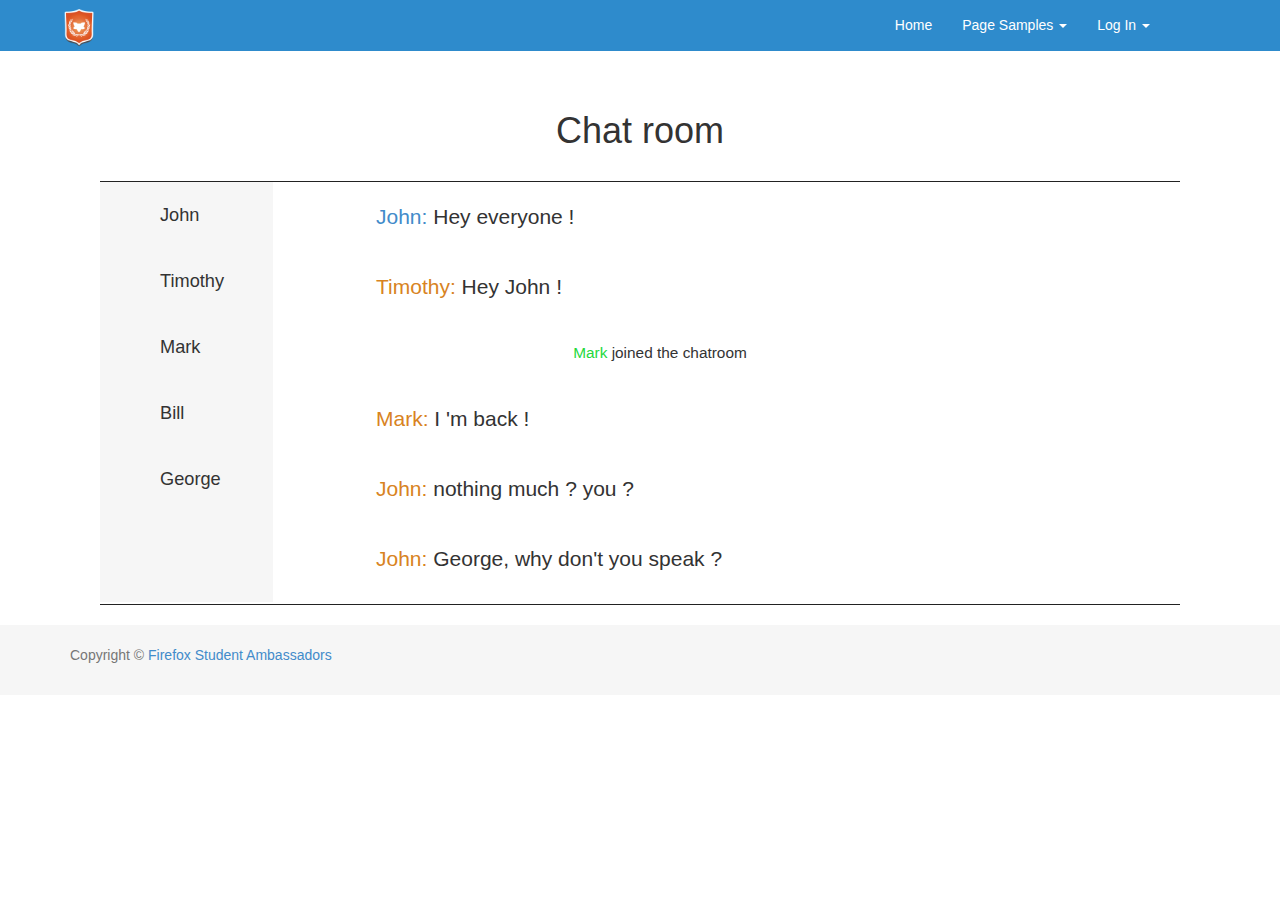
==== pages/chatroom.html @ ca29c47d "Initial Commit" ====
<!DOCTYPE html>
<html lang="en">
<head>
	<meta charset="UTF-8">
	<meta http-equiv="X-UA-Compatible" content="IE=edge">
	<meta name="viewport" content="width=device-width, initial-scale=1">
	<title>Firefox Student Ambassadors</title>
	<!-- stylesheets -->
	<link rel="stylesheet" href="https://maxcdn.bootstrapcdn.com/bootstrap/3.3.1/css/bootstrap.min.css">
	<link rel="stylesheet" href="../css/metro-bootstrap.css">
	<link rel="stylesheet" href="../css/styles.css">
</head>
<body>
	<div class="page">
		<div class="header">
			<nav class="navbar navbar-default navbar-static-top">
				<div class="container">
					<div class="navbar-header">
						    <button type="button" class="navbar-toggle" data-toggle="collapse" data-target=".navbar-ex1-collapse">
								<span class="sr-only">Toggle navigation</span>
								<span class="icon-bar"></span>
								<span class="icon-bar"></span>
								<span class="icon-bar"></span>
							</button>
						<a class="navbar-brand" >
							<img class="img-logo" src="../img/fsa.png">
						</a>
					</div>
					<div id="navbar" style="float:right;margin-right:45px;" class="navbar-collapse collapse">
						<ul class="nav navbar-nav">
							<li><a href="../index.html">Home</a></li>
							<li class="dropdown">
								<a class="dropdown-toggle" href="#" data-toggle="dropdown">Page Samples <strong class="caret"></strong></a>
								<ul class="dropdown-menu" role="menu">
									<li><a href="pages/signup.html">Sign Up Page</a></li>
									<li><a href="pages/chatroom.html">Chatroom</a></li>
									<li><a href="pages/events.html">Events</a></li>
									<li><a href="pages/events.html">Profile</a></li>
								</ul>
							</li>
						</ul>
						<ul class="nav navbar-nav">
							<li class="dropdown">
								<a class="dropdown-toggle" href="#" data-toggle="dropdown">Log In <strong class="caret"></strong></a>
								<div class="dropdown-menu login-menu">
									<form method="post" id="formLogin" action="login" accept-charset="UTF-8">
										<input class="form-control" type="text" placeholder="Username" name="username">
										<input class="form-control" type="password" placeholder="Password" name="password">
										<label class="control checkbox">
											<input type="checkbox">
											<span class="checkbox-label">Remember me</span>
										</label>
										<input class="btn btn-primary btn-block" type="submit" id="sign-in" value="Sign In">
										<label class="login-label">OR</label>
										<input class="btn btn-primary btn-block" type="button" id="sign-in-google" value="Sign In with Google">
										<input style="margin-bottom:10px;" class="btn btn-primary btn-block" type="button" id="sign-in-twitter" value="Sign In with Twitter">
									</form>
								</div>
							</li>
						</ul>
					</div>
				</div>
			</nav>
		</div>
		
		<div class="page-container">
			<div class="page-wrapper">
				<div class="page-content">
					<h1 align="center">Chat room</h1>
					<div class="chat-room-container">
						<div class="chat-room">
							<div class="users-online">
								<ul class="userlist">
									<li>John</li>
									<li>Timothy</li>
									<li>Mark</li>
									<li>Bill</li>
									<li>George</li>
								</ul>
							</div>
							<ul class="messages">
								<li><a href="#" class="chat-my-username">John: </a>Hey everyone !</li>
								<li><a href="#" class="chat-username">Timothy: </a>Hey John !</li>
								<li class="chat-user-add"><a href="#" class="chat-user-join">Mark</a> joined the chatroom</li>
								<li><a href="#" class="chat-username">Mark: </a>I 'm back !</li>
								<li><a href="#" class="chat-username">John: </a>nothing much ? you ?</li>
								<li><a href="#" class="chat-username">John: </a>George, why don't you speak ?</li>
							</ul>
						</div>
					</div>
				</div>
			</div>
		</div>

		<!-- footer -->
		<footer class="footer">
			<div class="container">
				<p class="text-muted">Copyright &copy; <a href="#">Firefox Student Ambassadors</a></p>
			</div>
    	</footer>
	</div>

	<!-- scripts -->

	<script src="https://ajax.googleapis.com/ajax/libs/jquery/1.11.1/jquery.min.js"></script>
	<script src="https://maxcdn.bootstrapcdn.com/bootstrap/3.3.1/js/bootstrap.min.js"></script>
	<script src="js/script.js"></script>
</body>
</html>
---- css/styles.css ----
#formLogin {
	padding: 5px;
}
#formLogin input {
	padding: 8px;
	margin-bottom: 15px;
}

.login-menu {
	padding: 15px; 
	padding-bottom: 0px;
	width: 210px;
}

.login-label {
	text-align: center;
}

.login-check {
	float: left; 
	margin-right: 10px;
}
.img-logo {
	max-width: 36px;
	height: auto;
}

.navbar-brand {
	padding: 6px;
}

.cover {
	background: url('../img/cover.jpg');
	height: 440px;
	background-size: 100% 440px;
}

.cover-content {
	background: #222222;
	z-index: 1;
	position: relative;
	float: left;
	color: #fff;
	margin-top: 15%;
	margin-left: 10%;
	-webkit-box-shadow: 1px #222222;  /* Safari 3-4, iOS 4.0.2 - 4.2, Android 2.3+ */
	-moz-box-shadow:    1px #222222;  /* Firefox 3.5 - 3.6 */
	box-shadow:         1px #222222; 
}

.content-container {
	font-size: 130%;
	max-width: 400px;
}

.content-wrapper {
	padding: 18px;
}

.section-wrapper {
	width: 100%;
	padding: 20px 100px;
	padding-top: 5%;
	padding-bottom: 5%;
}
.section-content {
	max-width: 720px;
}

.content-right {
	margin-left: 50%;
}

.content-left {
	margin-right: 50%;
}

.section-content p {
	font-size: 140%;
}

.section-content li {
	font-size: 140%;
}

.section-content h1 {
	margin-bottom: 24px;
}

.content-image {
	float: left;
	margin-right: 20px;
}

.content-image img {
	max-width: 400px;
	height: auto;
}

/* for 200px image */
.img-expand {
	margin-top: 30%;
	margin-left: 20%;
}

.bg-alternate {
	background: #f6f6f6;
}
.page-wrapper {
	width: 100%;
	padding: 20px 100px;
}

.page-content h1 {
	margin-bottom: 30px;
}

.img-right {
	position: absolute;
	margin-left: 60%;
}

.users-online {
	width: 20%;
	background: #f6f6f6;
	float: left;
	margin-right: 30px;
	min-height: 420px;
}

.userlist li{
	list-style-type: none;
	padding: 20px;
	font-size: 130%;
}

.messages {
	margin-left: 25%;
}
.messages li {
	list-style-type: none;
	padding: 20px;
	font-size: 150%;
}
.chat-room {
	width: 80%;
}
.chat-room-container {
	border-top: 1px solid #222;
	border-bottom: 1px solid #222;
	width: 100%;
}
.chat-username {
	color: #d88322;
}
.chat-user-add {
	text-align: center;
	font-size: 110% !important;
}

.chat-user-join {
	color: #24d83c;
}
.chat-my-username {
	color: #428bca;
}

.table thead tr td {
	font-weight: bold;
}

.controls {
	font-size: 200%;
}

/* footer */
.footer {
	background: #f6f6f6;
	padding-top: 20px;
	padding-bottom: 20px;
}

.social-icons li {
	list-style-type: none;
	float: left;
}
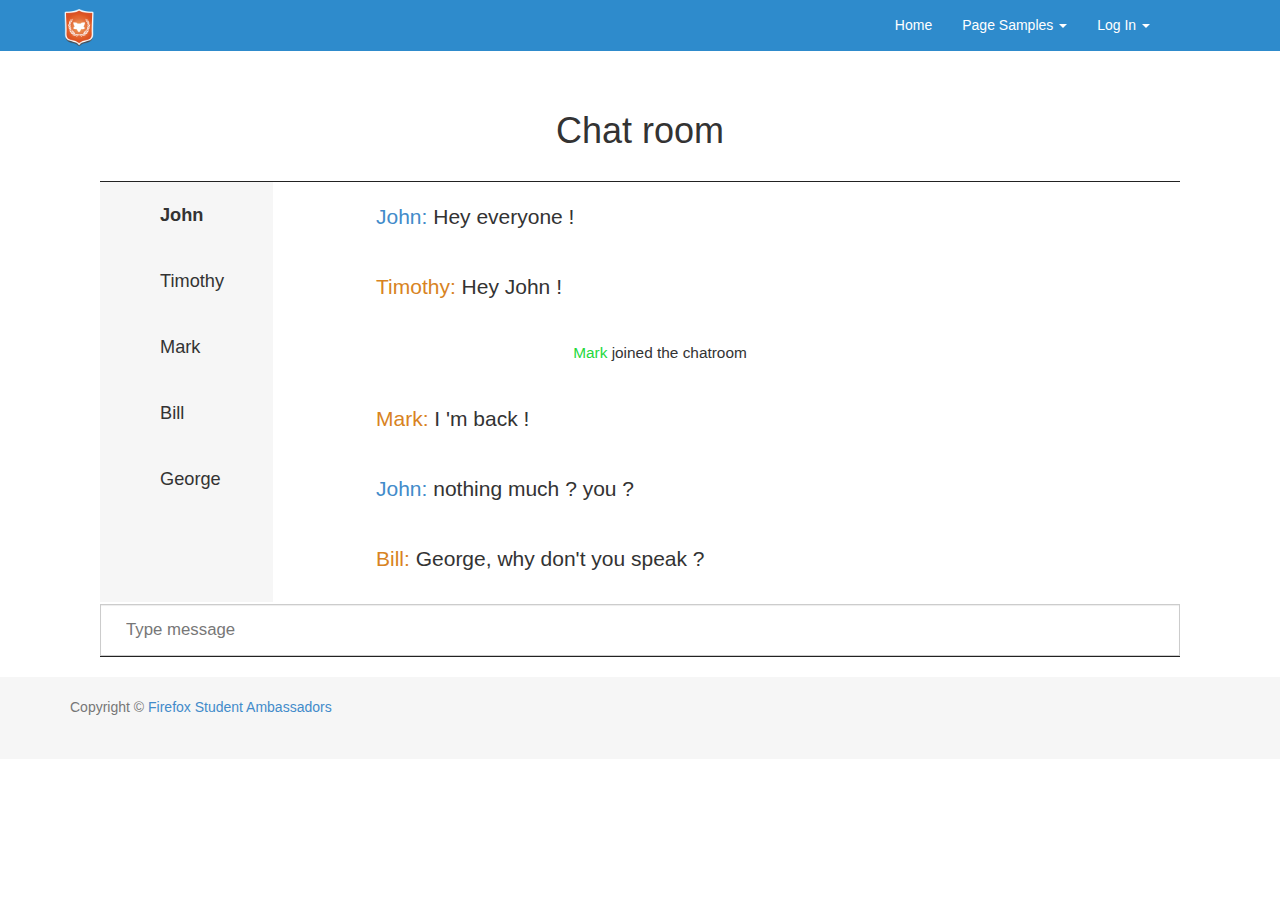
==== commit 94c1d7c3: "Chatroom improvements" ====
--- a/pages/chatroom.html
+++ b/pages/chatroom.html
@@ -32,10 +32,9 @@
 							<li class="dropdown">
 								<a class="dropdown-toggle" href="#" data-toggle="dropdown">Page Samples <strong class="caret"></strong></a>
 								<ul class="dropdown-menu" role="menu">
-									<li><a href="pages/signup.html">Sign Up Page</a></li>
-									<li><a href="pages/chatroom.html">Chatroom</a></li>
-									<li><a href="pages/events.html">Events</a></li>
-									<li><a href="pages/events.html">Profile</a></li>
+									<li><a href="../pages/signup.html">Sign Up Page</a></li>
+									<li><a href="../pages/chatroom.html">Chatroom</a></li>
+									<li><a href="../pages/events.html">Events</a></li>
 								</ul>
 							</li>
 						</ul>
@@ -71,7 +70,7 @@
 						<div class="chat-room">
 							<div class="users-online">
 								<ul class="userlist">
-									<li>John</li>
+									<li class="user-me">John</li>
 									<li>Timothy</li>
 									<li>Mark</li>
 									<li>Bill</li>
@@ -83,9 +82,12 @@
 								<li><a href="#" class="chat-username">Timothy: </a>Hey John !</li>
 								<li class="chat-user-add"><a href="#" class="chat-user-join">Mark</a> joined the chatroom</li>
 								<li><a href="#" class="chat-username">Mark: </a>I 'm back !</li>
-								<li><a href="#" class="chat-username">John: </a>nothing much ? you ?</li>
-								<li><a href="#" class="chat-username">John: </a>George, why don't you speak ?</li>
+								<li><a href="#" class="chat-my-username">John: </a>nothing much ? you ?</li>
+								<li><a href="#" class="chat-username">Bill: </a>George, why don't you speak ?</li>
 							</ul>
+						</div>
+						<div class="send-message">
+							<input class="form-control textbox-message" type="text" placeholder="Type message" name="message">
 						</div>
 					</div>
 				</div>
@@ -95,7 +97,13 @@
 		<!-- footer -->
 		<footer class="footer">
 			<div class="container">
-				<p class="text-muted">Copyright &copy; <a href="#">Firefox Student Ambassadors</a></p>
+				<p class="text-muted pull-left">Copyright &copy; <a href="#">Firefox Student Ambassadors</a></p>
+				<ul class="social-icons pull-right">
+					<a href="http://facebook.com/#"><li class="facebook"></li></a>
+					<a href="http://twitter.com/#"><li class="twitter"></li></a>
+					<a href="http://twitter.com/#"><li class="youtube"></li></a>
+					<a href="http://twitter.com/#"><li class="github"></li></a>
+				</ul>
 			</div>
     	</footer>
 	</div>
--- a/css/styles.css
+++ b/css/styles.css
@@ -134,6 +134,15 @@
 	font-size: 130%;
 }
 
+.user-me {
+	font-weight: bold;
+}
+
+.textbox-message {
+	padding: 25px;
+	font-size: 120%;
+}
+
 .messages {
 	margin-left: 25%;
 }
@@ -182,5 +191,28 @@
 
 .social-icons li {
 	list-style-type: none;
-	float: left;
-}+	padding: 10px;
+	float: left;
+	height: 32px;
+	width: 32px;
+	margin-right: 15px;
+}
+
+.facebook {
+	background: url('../img/social/facebook.png');
+	background-size: 32px 32px;
+}
+
+.twitter {
+	background: url('../img/social/twitter.png');
+	background-size: 32px 32px;
+}
+.youtube {
+	background: url('../img/social/youtube.png');
+	background-size: 32px 32px;
+}
+
+.github {
+	background: url('../img/social/github.png');
+	background-size: 32px 32px;
+}
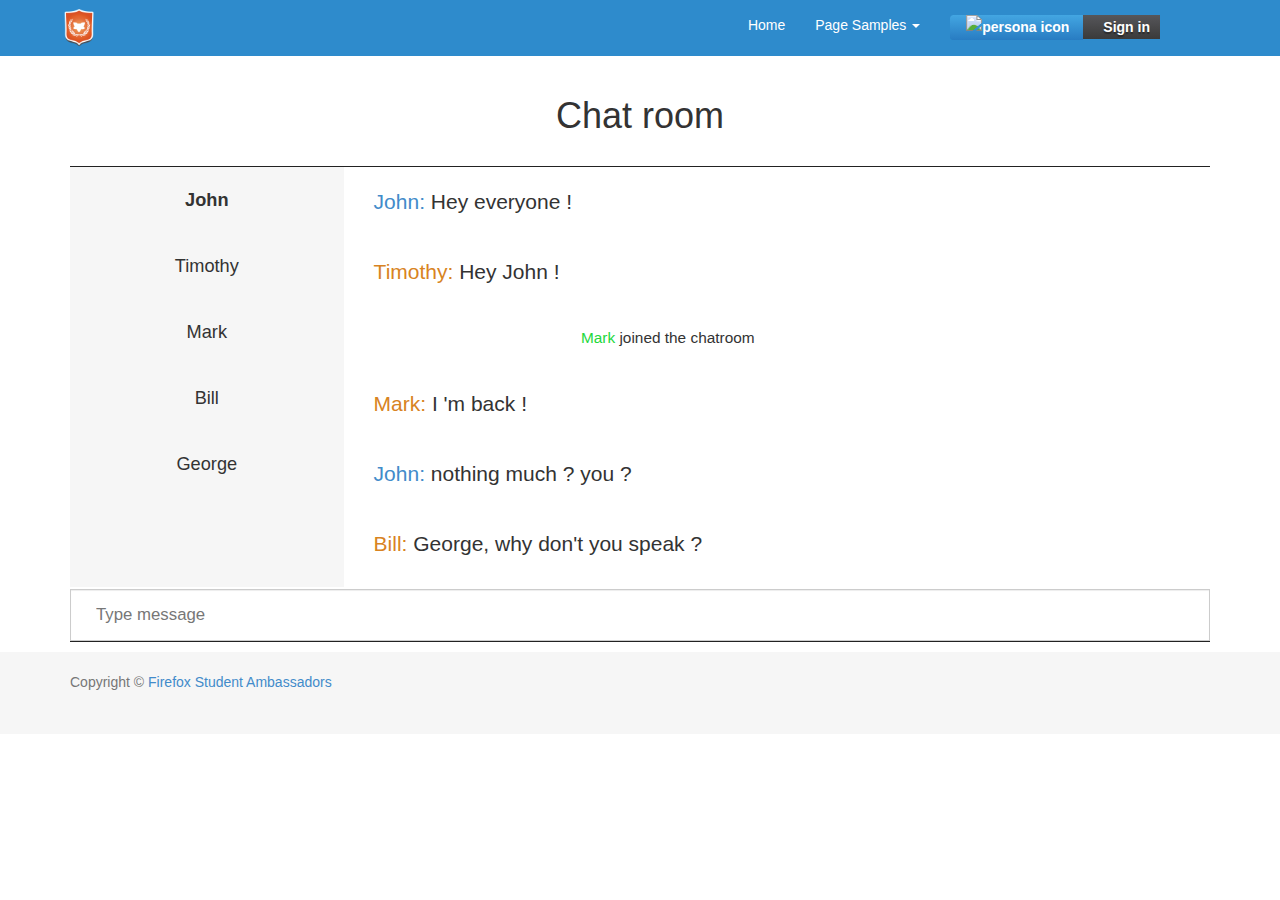
==== commit b89266d9: "Responsive and improve layout of Chat room" ====
--- a/pages/chatroom.html
+++ b/pages/chatroom.html
@@ -16,12 +16,12 @@
 			<nav class="navbar navbar-default navbar-static-top">
 				<div class="container">
 					<div class="navbar-header">
-						    <button type="button" class="navbar-toggle" data-toggle="collapse" data-target=".navbar-ex1-collapse">
-								<span class="sr-only">Toggle navigation</span>
-								<span class="icon-bar"></span>
-								<span class="icon-bar"></span>
-								<span class="icon-bar"></span>
-							</button>
+						<button type="button" class="navbar-toggle collapsed" data-toggle="collapse" data-target="#navbar" aria-expanded="false" aria-controls="navbar">
+							<span class="sr-only">Toggle navigation</span>
+							<span class="icon-bar"></span>
+							<span class="icon-bar"></span>
+							<span class="icon-bar"></span>
+						</button>
 						<a class="navbar-brand" >
 							<img class="img-logo" src="../img/fsa.png">
 						</a>
@@ -40,7 +40,12 @@
 						</ul>
 						<ul class="nav navbar-nav">
 							<li class="dropdown">
-								<a class="dropdown-toggle" href="#" data-toggle="dropdown">Log In <strong class="caret"></strong></a>
+								<a class="a-no-hover dropdown-toggle" id="nav-login" href="#" data-toggle="dropdown">
+									<span class="icon">
+										<img src="https://mozillians.org/static/mozillians/img/persona-person-white.png" alt="persona icon">
+									</span>
+									<span class="signin">Sign in</span>
+								</a>
 								<div class="dropdown-menu login-menu">
 									<form method="post" id="formLogin" action="login" accept-charset="UTF-8">
 										<input class="form-control" type="text" placeholder="Username" name="username">
@@ -50,9 +55,6 @@
 											<span class="checkbox-label">Remember me</span>
 										</label>
 										<input class="btn btn-primary btn-block" type="submit" id="sign-in" value="Sign In">
-										<label class="login-label">OR</label>
-										<input class="btn btn-primary btn-block" type="button" id="sign-in-google" value="Sign In with Google">
-										<input style="margin-bottom:10px;" class="btn btn-primary btn-block" type="button" id="sign-in-twitter" value="Sign In with Twitter">
 									</form>
 								</div>
 							</li>
@@ -63,7 +65,7 @@
 		</div>
 		
 		<div class="page-container">
-			<div class="page-wrapper">
+			<div class="container" style="margin-bottom: 10px;">
 				<div class="page-content">
 					<h1 align="center">Chat room</h1>
 					<div class="chat-room-container">
@@ -77,14 +79,17 @@
 									<li>George</li>
 								</ul>
 							</div>
-							<ul class="messages">
-								<li><a href="#" class="chat-my-username">John: </a>Hey everyone !</li>
-								<li><a href="#" class="chat-username">Timothy: </a>Hey John !</li>
-								<li class="chat-user-add"><a href="#" class="chat-user-join">Mark</a> joined the chatroom</li>
-								<li><a href="#" class="chat-username">Mark: </a>I 'm back !</li>
-								<li><a href="#" class="chat-my-username">John: </a>nothing much ? you ?</li>
-								<li><a href="#" class="chat-username">Bill: </a>George, why don't you speak ?</li>
-							</ul>
+							<div class="message-container">
+								<ul class="messages">
+									<li><a href="#" class="chat-my-username">John: </a>Hey everyone !</li>
+									<li><a href="#" class="chat-username">Timothy: </a>Hey John !</li>
+									<li class="chat-user-add"><a href="#" class="chat-user-join">Mark</a> joined the chatroom</li>
+									<li><a href="#" class="chat-username">Mark: </a>I 'm back !</li>
+									<li><a href="#" class="chat-my-username">John: </a>nothing much ? you ?</li>
+									<li><a href="#" class="chat-username">Bill: </a>George, why don't you speak ?</li>
+								</ul>
+							</div>
+							<div class="clearfix"></div>
 						</div>
 						<div class="send-message">
 							<input class="form-control textbox-message" type="text" placeholder="Type message" name="message">
@@ -101,8 +106,8 @@
 				<ul class="social-icons pull-right">
 					<a href="http://facebook.com/#"><li class="facebook"></li></a>
 					<a href="http://twitter.com/#"><li class="twitter"></li></a>
-					<a href="http://twitter.com/#"><li class="youtube"></li></a>
-					<a href="http://twitter.com/#"><li class="github"></li></a>
+					<a href="http://youtube.com/#"><li class="youtube"></li></a>
+					<a href="http://github.com/#"><li class="github"></li></a>
 				</ul>
 			</div>
     	</footer>
--- a/css/styles.css
+++ b/css/styles.css
@@ -1,9 +1,73 @@
 #formLogin {
 	padding: 5px;
 }
+
 #formLogin input {
 	padding: 8px;
 	margin-bottom: 15px;
+}
+
+span.signin {
+	background-color: #3a3a3a;
+	background-repeat: repeat-x;
+	background-image: -khtml-gradient(linear,left top,left bottom,from(#56565a),to(#3a3a3a));
+	background-image: -moz-linear-gradient(#56565a,#3a3a3a);
+	background-image: -ms-linear-gradient(#56565a,#3a3a3a);
+	background-image: -webkit-gradient(linear,left top,left bottom,color-stop(0%,#56565a),color-stop(100%,#3a3a3a));
+	background-image: -webkit-linear-gradient(#56565a,#3a3a3a);
+	background-image: -o-linear-gradient(#56565a,#3a3a3a);
+	-ms-filter: "progid:DXImageTransform.Microsoft.gradient(startColorstr='#56565a',endColorstr='#3a3a3a',GradientType=0)";
+	background-image: linear-gradient(#56565a,#3a3a3a);
+	text-shadow: 0 1.5px 1px rgba(0,0,0,0.35);
+	-webkit-font-smoothing: antialiased;
+}
+span.icon {
+	padding-left: 3px;
+	-moz-border-radius: 3px 0 0 3px;
+	-webkit-border-radius: 3px 0 0 3px;
+	border-radius: 3px 0 0 3px;
+	background-clip: padding-box;
+	background-color: #287cc2;
+	background-repeat: repeat-x;
+	background-image: -khtml-gradient(linear,left top,left bottom,from(#43a6e2),to(#287cc2));
+	background-image: -moz-linear-gradient(#43a6e2,#287cc2);
+	background-image: -ms-linear-gradient(#43a6e2,#287cc2);
+	background-image: -webkit-gradient(linear,left top,left bottom,color-stop(0%,#43a6e2),color-stop(100%,#287cc2));
+	background-image: -webkit-linear-gradient(#43a6e2,#287cc2);
+	background-image: -o-linear-gradient(#43a6e2,#287cc2);
+	-ms-filter: "progid:DXImageTransform.Microsoft.gradient(startColorstr='#43a6e2',endColorstr='#287cc2',GradientType=0)";
+	background-image: linear-gradient(#43a6e2,#287cc2);
+}
+
+span.icon img {
+	position: relative;
+	top: -1px;
+	right: 4px;
+	left: 0.5;
+	width: 13px;
+	height: 13px;
+}
+
+#nav-login {
+	-moz-border-radius: 3px;
+	-webkit-border-radius: 3px;
+	border-radius: 3px;
+	background-clip: padding-box;
+	padding-right: 5px;
+	overflow: hidden;
+}
+
+#nav-login span {
+	text-decoration: none;
+	outline: none;
+	display: block;
+	float: left;
+	font-size: 14px;
+	line-height: 24px;
+	color: white;
+	font-weight: bold;
+	padding: 0 10px 0 20px;
+	position: relative;
 }
 
 .login-menu {
@@ -121,17 +185,22 @@
 }
 
 .users-online {
-	width: 20%;
+	width: 30%;
 	background: #f6f6f6;
 	float: left;
 	margin-right: 30px;
 	min-height: 420px;
-}
-
+	padding: 0;
+}
+
+.userlist {
+	padding: 0;
+}
 .userlist li{
 	list-style-type: none;
 	padding: 20px;
 	font-size: 130%;
+	text-align: center;
 }
 
 .user-me {
@@ -216,3 +285,11 @@
 	background: url('../img/social/github.png');
 	background-size: 32px 32px;
 }
+
+/* responsive styling */
+@media (max-width: 767px) {
+	.navbar-header {
+	  padding-left: 15px;
+	  padding-right: 15px;
+	}
+}